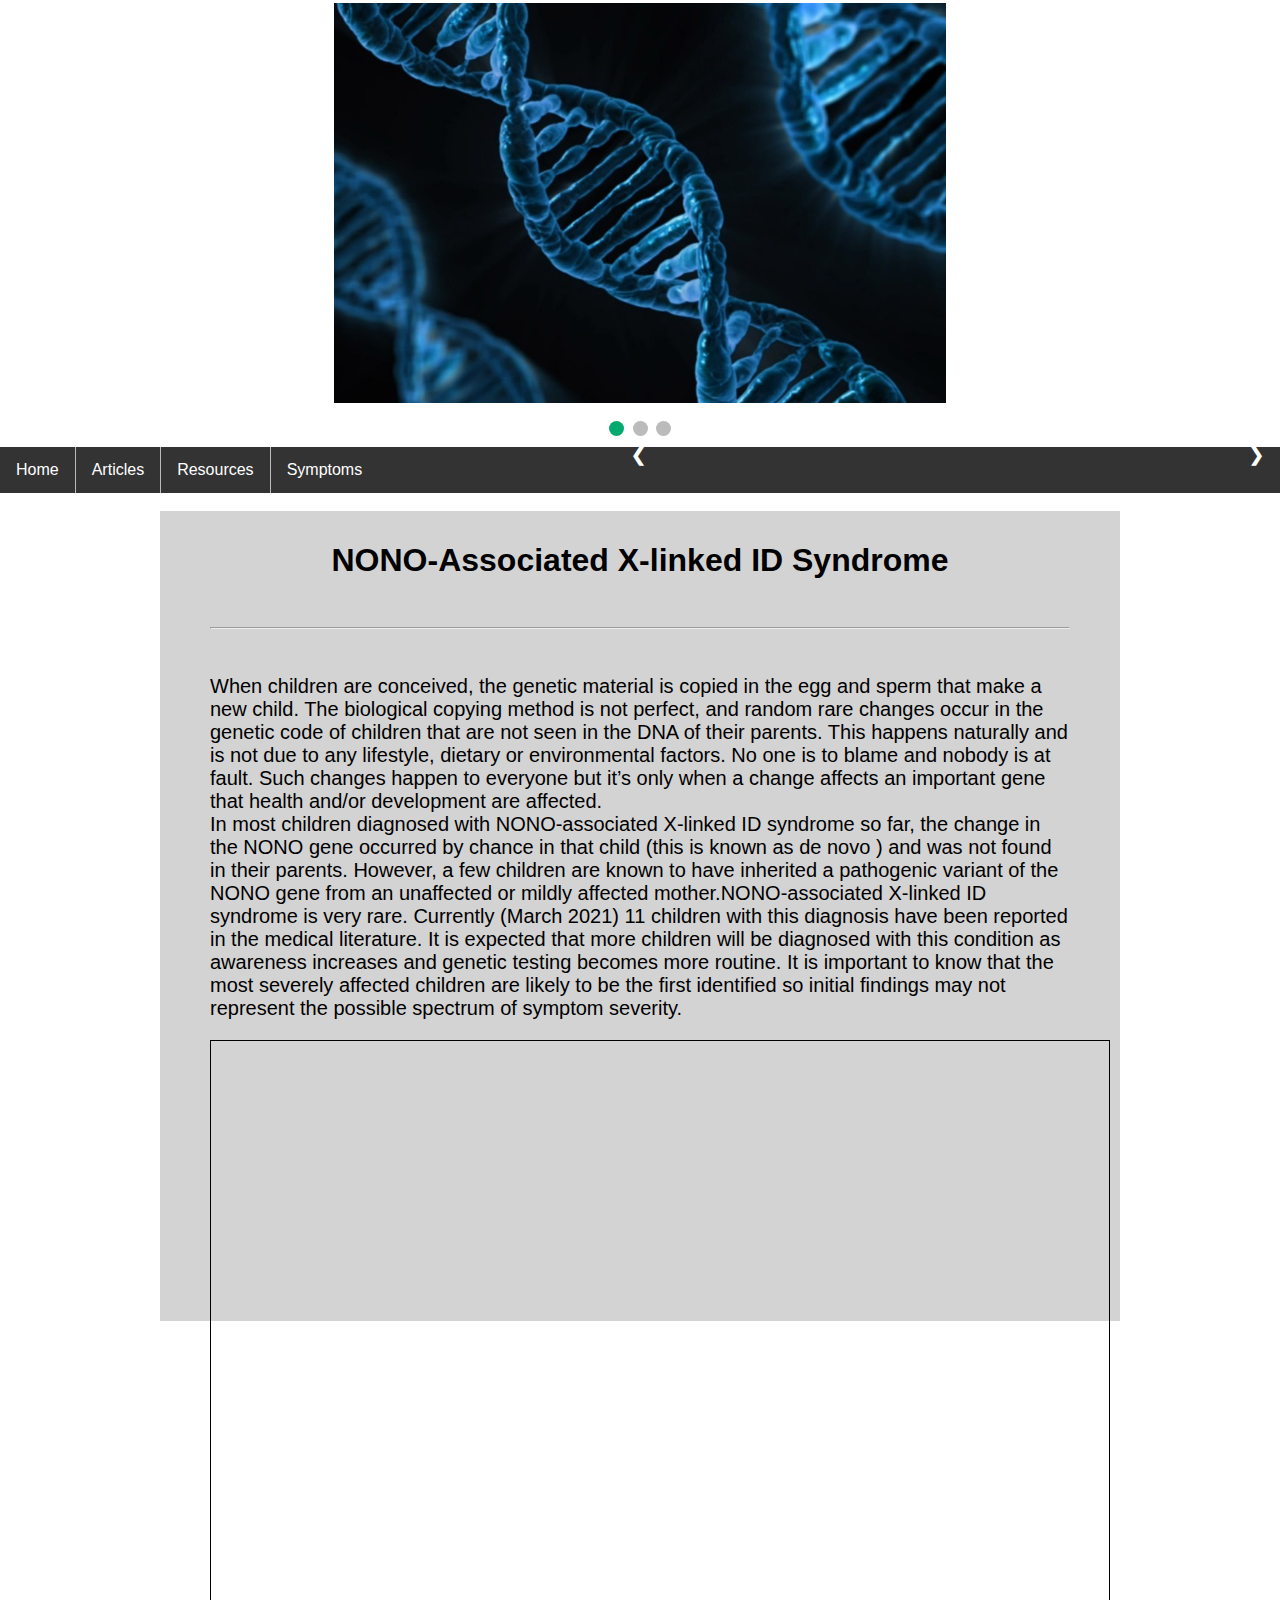
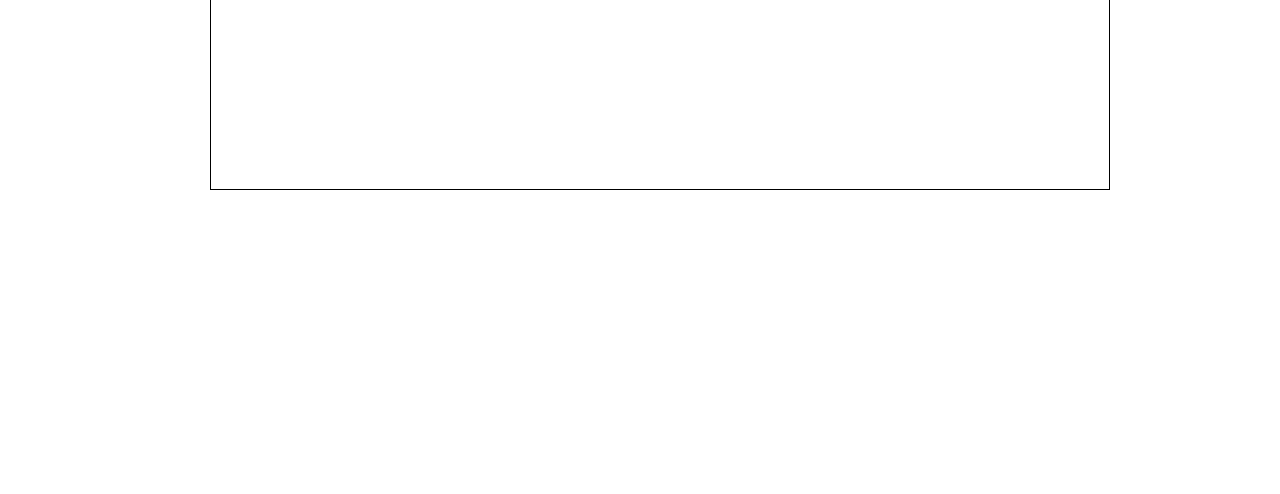
==== index.html @ 8fdeb349 "Initial commit using html instead of Blazor." ====
<!DOCTYPE html>
<html>
<head>
<title>Page Title</title>
<link rel="stylesheet" href="/css/carousel.css">
<link rel="stylesheet" href="/css/iframe.css">
<link rel="stylesheet" href="/css/navbar.css">
<style>
    table tr td {
        width: 33%;
    }

  #center-col {
    width: 75%;
        margin: auto;
        background-color: lightgray;
        padding: 10px 50px 10px 50px;
        height: 90vh;
  }

  #page-title {
    text-align: center;
  }

  .main-text {
    font-size: 20px;
  }
</style>
</head>
<body>
    <table>
        <tr>
            <td></td>
            <td>
                <div class="slideshow-container">
                    <div class="mySlides fade">
                      <img src="images/dna-helix.jpg">
                    </div>
                    
                    <div class="mySlides fade">
                      <img src="images/doctor-cartoon.jpg">
                    </div>
                    
                    <div class="mySlides fade">
                      <img src="images/nurse.jpg">
                    </div>

                    <br>
                    
                    <div style="text-align:center">
                      <span class="dot" onclick="currentSlide(1)"></span> 
                      <span class="dot" onclick="currentSlide(2)"></span> 
                      <span class="dot" onclick="currentSlide(3)"></span> 
                    </div>
                    
            </div>
            </td>
            <td></td>
        </tr>
        <tr>
            <td></td>
            <td>
                <div style="width: 50px; margin: auto;">
                    <a class="prev" onclick="plusSlides(-1)">❮</a>
                    <a class="next" onclick="plusSlides(1)">❯</a>
                </div>
            </td>
            <td></td>
        </tr>
    </table>
    <ul class="navbar">
        <li><a href="index.html">Home</a></li>
        <li><a href="pages/Articles.html">Articles</a></li>
        <li><a href="pages/Resources.html">Resources</a></li>
        <li><a href="pages/Symptoms.html">Symptoms</a></li>
    </ul>
    <br>
    <div id="center-col">
        <h1 id="page-title">NONO-Associated X-linked ID Syndrome</h1><br><hr><br>
        <p class="main-text">
            When children are conceived, the genetic material is copied in the egg and sperm that make a new child. The biological copying method is not perfect, and random rare changes occur in the genetic code of children that are not seen in the DNA of their parents. This happens naturally and is not due to any lifestyle, dietary or environmental factors. No one is to blame and nobody is at fault. Such changes happen to everyone but it’s only when a change affects an important gene that health and/or development are affected. <br />In most children diagnosed with NONO-associated X-linked ID syndrome so far, the change in the NONO gene occurred by chance in that child (this is known as de novo ) and was not found in their parents. However, a few children are known to have inherited a pathogenic variant of the NONO gene from an unaffected or mildly affected mother.NONO-associated X-linked ID syndrome is very rare. Currently (March 2021) 11 children with this diagnosis have been reported in the medical literature. It is expected that more children will be diagnosed with this condition as awareness increases and genetic testing becomes more routine. It is important to know that the most severely affected children are likely to be the first identified so initial findings may not represent the possible spectrum of symptom severity.
        </p>
        <div id="wrap">
            <iframe id="frame" src="https://www.youtube.com/embed/mjfhST8diYo?si=ylGgawLD8Bv0zbBt" title="YouTube video player" frameborder="0" allow="accelerometer; autoplay; clipboard-write; encrypted-media; gyroscope; picture-in-picture; web-share" allowfullscreen></iframe>
        </div>           
        <br />
        <br />
        <br />
    </div>

    <script>
        let slideIndex = 0;
        showSlides();

        function showSlides() {
        let i;
        let slides = document.getElementsByClassName("mySlides");
        let dots = document.getElementsByClassName("dot");
        for (i = 0; i < slides.length; i++) {
        slides[i].style.display = "none";  
        }
        slideIndex++;
        if (slideIndex > slides.length) {slideIndex = 1}    
        for (i = 0; i < dots.length; i++) {
        dots[i].className = dots[i].className.replace(" active", "");
        }
        slides[slideIndex-1].style.display = "block";  
        dots[slideIndex-1].className += " active";
        setTimeout(showSlides, 5000); // Change image every 5 seconds
        }
        </script>
</body>
</html>
---- css/carousel.css ----
* {box-sizing: border-box}
body {font-family: Verdana, sans-serif; margin:0}
.mySlides {
    display: none;
    height: 400px;
    max-height: 400px;
}
    .mySlides img {
        vertical-align: middle;
        margin: auto;
        height: 400px;
        max-height: 400px;
    }

/* Slideshow container */
.slideshow-container {
  max-width: 700px;
  position: relative;
  margin: auto;
}

/* Next & previous buttons */
.prev, .next {
  cursor: pointer;
  position: absolute;
  top: 50%;
  width: auto;
  padding: 16px;
  margin-top: -22px;
  color: white;
  font-weight: bold;
  font-size: 18px;
  transition: 0.6s ease;
  border-radius: 0 3px 3px 0;
  user-select: none;
}

/* Position the "next button" to the right */
.next {
  right: 0;
  border-radius: 3px 0 0 3px;
}

/* On hover, add a black background color with a little bit see-through */
.prev:hover, .next:hover {
  background-color: rgba(0,0,0,0.8);
}

/* Caption text */
.text {
  color: #f2f2f2;
  font-size: 15px;
  padding: 8px 12px;
  position: absolute;
  bottom: 8px;
  width: 100%;
  text-align: center;
}

/* Number text (1/3 etc) */
.numbertext {
  color: #f2f2f2;
  font-size: 12px;
  padding: 8px 12px;
  position: absolute;
  top: 0;
}

/* The dots/bullets/indicators */
.dot {
  cursor: pointer;
  height: 15px;
  width: 15px;
  margin: 0 2px;
  background-color: #bbb;
  border-radius: 50%;
  display: inline-block;
  transition: background-color 0.6s ease;
}

.active, .dot:hover {
  background-color: #717171;
}

/* Fading animation */
.fade {
  animation-name: fade;
  animation-duration: 1.5s;
}

@keyframes fade {
  from {opacity: .4} 
  to {opacity: 1}
}

/* On smaller screens, decrease text size */
@media only screen and (max-width: 300px) {
  .prev, .next,.text {font-size: 11px}
}
---- css/iframe.css ----
#wrap {
    width: 1200px;
    height: 1000px;
    padding: 0;
    overflow: hidden;
}

#frame {
    width: 1200px;
    height: 1000px;
    border: 1px solid black;
}

#frame {
    zoom: 0.75;
    -moz-transform: scale(0.75);
    -moz-transform-origin: 0 0;
}
---- css/navbar.css ----
.navbar {
    list-style-type: none;
    margin: 0;
    padding: 0;
    overflow: hidden;
    background-color: #333;
  }
  
  .navbar li {
    float: left;
    border-right:1px solid #bbb;
  }
  
  .navbar li:last-child {
    border-right: none;
  }
  
  .navbar li a {
    display: block;
    color: white;
    text-align: center;
    padding: 14px 16px;
    text-decoration: none;
  }
  
  .navbar li a:hover:not(.active) {
    background-color: #111;
  }

  .active {
    background-color: #04AA6D;
  }
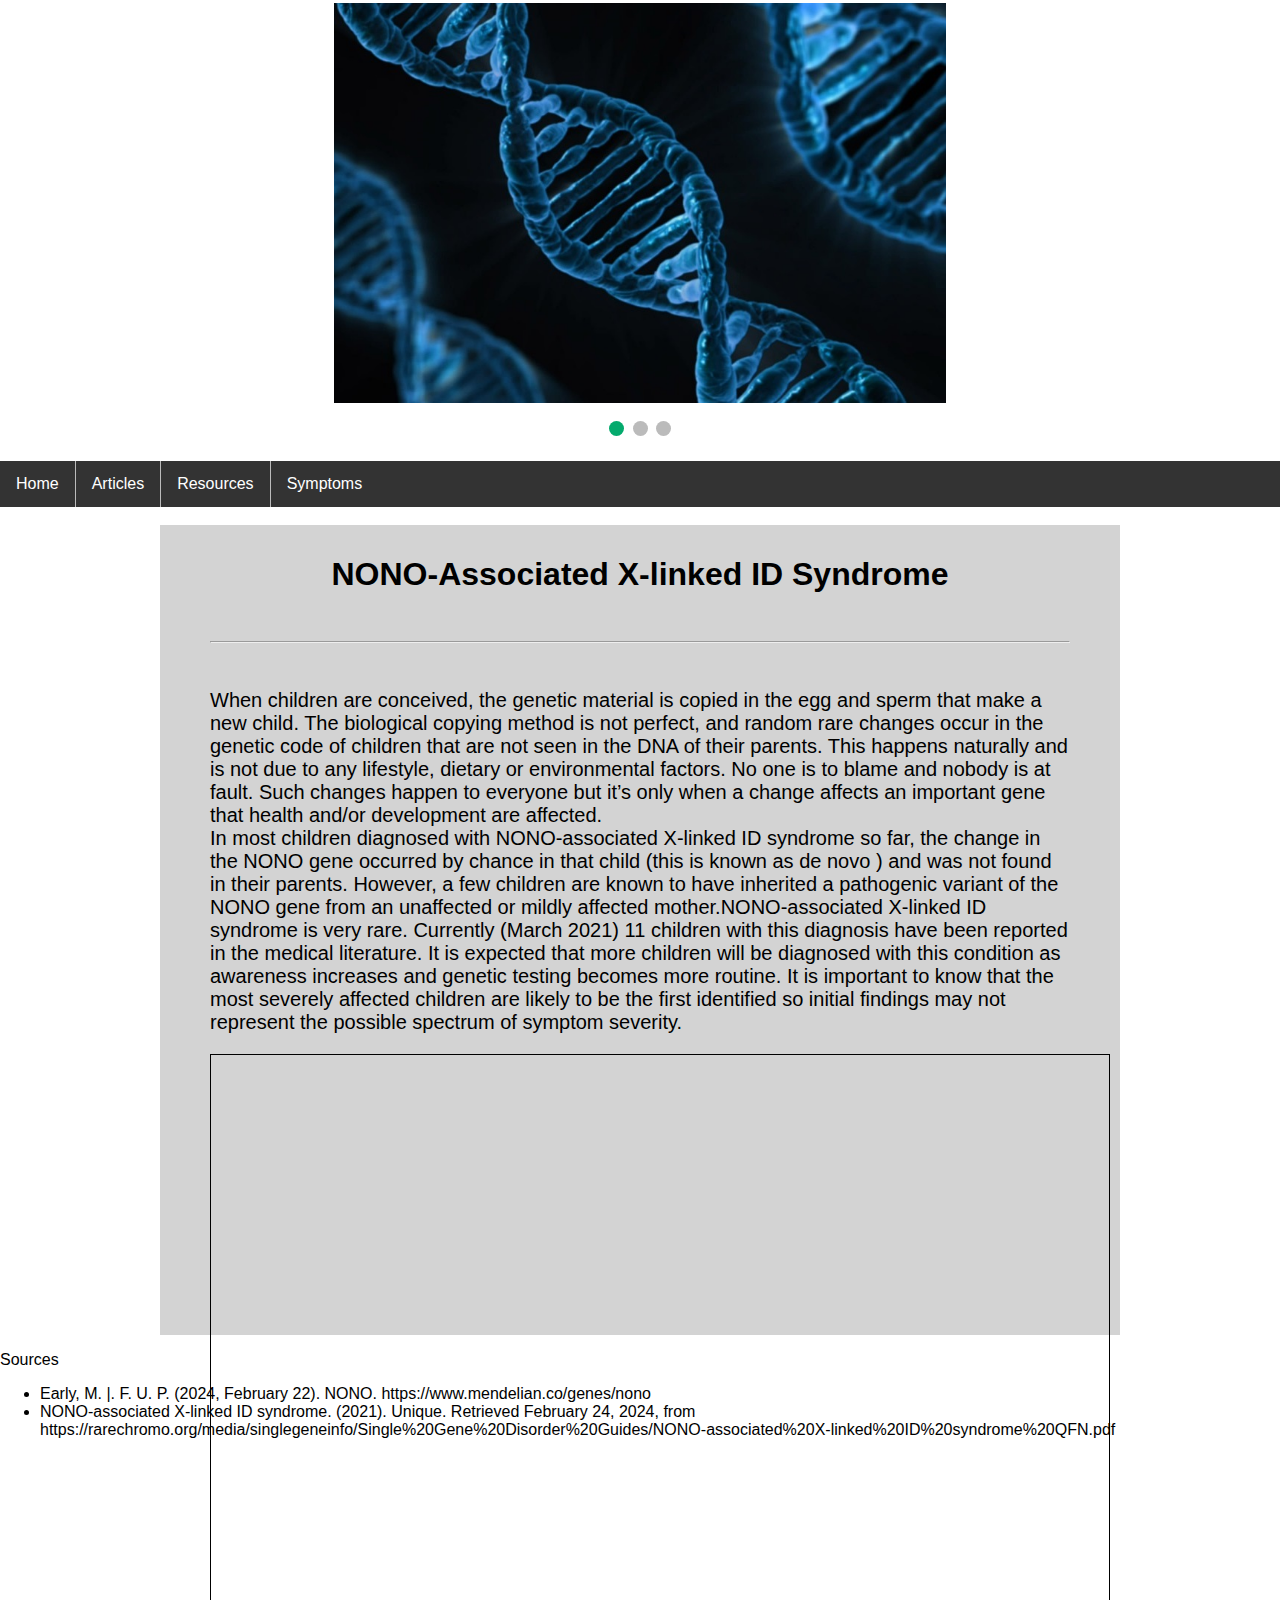
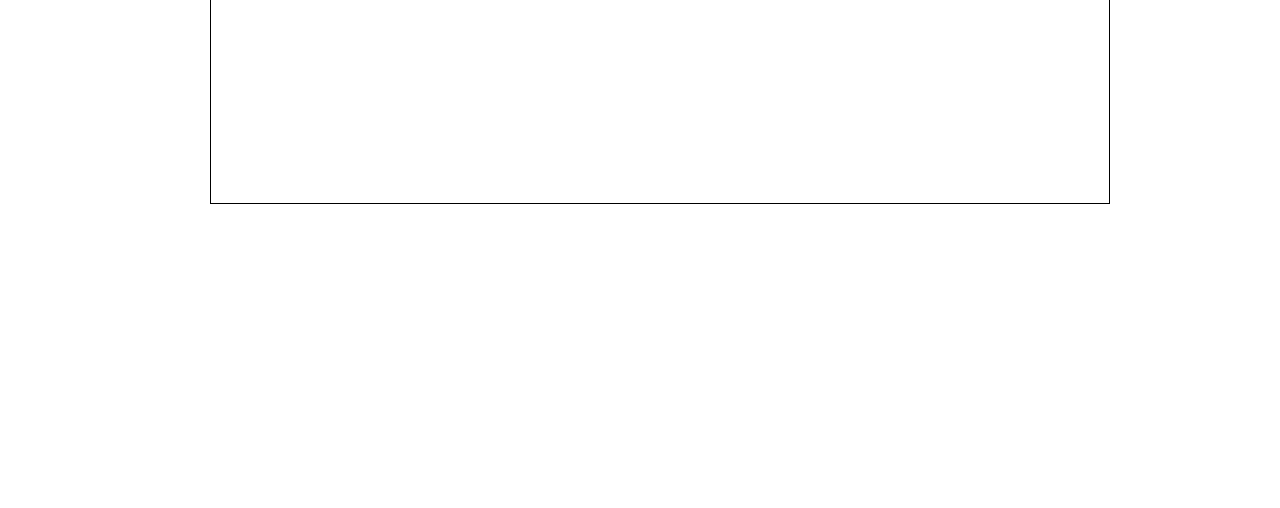
==== commit 6e8bbe1e: "Fixed relative link paths." ====
--- a/index.html
+++ b/index.html
@@ -2,9 +2,9 @@
 <html>
 <head>
 <title>Page Title</title>
-<link rel="stylesheet" href="/css/carousel.css">
-<link rel="stylesheet" href="/css/iframe.css">
-<link rel="stylesheet" href="/css/navbar.css">
+<link rel="stylesheet" href="css/carousel.css">
+<link rel="stylesheet" href="css/iframe.css">
+<link rel="stylesheet" href="css/navbar.css">
 <style>
     table tr td {
         width: 33%;
@@ -51,23 +51,13 @@
                       <span class="dot" onclick="currentSlide(1)"></span> 
                       <span class="dot" onclick="currentSlide(2)"></span> 
                       <span class="dot" onclick="currentSlide(3)"></span> 
-                    </div>
-                    
+                    </div>                   
             </div>
             </td>
             <td></td>
         </tr>
-        <tr>
-            <td></td>
-            <td>
-                <div style="width: 50px; margin: auto;">
-                    <a class="prev" onclick="plusSlides(-1)">❮</a>
-                    <a class="next" onclick="plusSlides(1)">❯</a>
-                </div>
-            </td>
-            <td></td>
-        </tr>
     </table>
+    <br>
     <ul class="navbar">
         <li><a href="index.html">Home</a></li>
         <li><a href="pages/Articles.html">Articles</a></li>
@@ -87,7 +77,13 @@
         <br />
         <br />
     </div>
-
+<footer>
+    <p>Sources</p>
+    <ul>
+        <li>Early, M. |. F. U. P. (2024, February 22). NONO. https://www.mendelian.co/genes/nono</li>
+        <li>NONO-associated X-linked ID syndrome. (2021). Unique. Retrieved February 24, 2024, from https://rarechromo.org/media/singlegeneinfo/Single%20Gene%20Disorder%20Guides/NONO-associated%20X-linked%20ID%20syndrome%20QFN.pdf</li>
+    </ul>
+</footer>
     <script>
         let slideIndex = 0;
         showSlides();
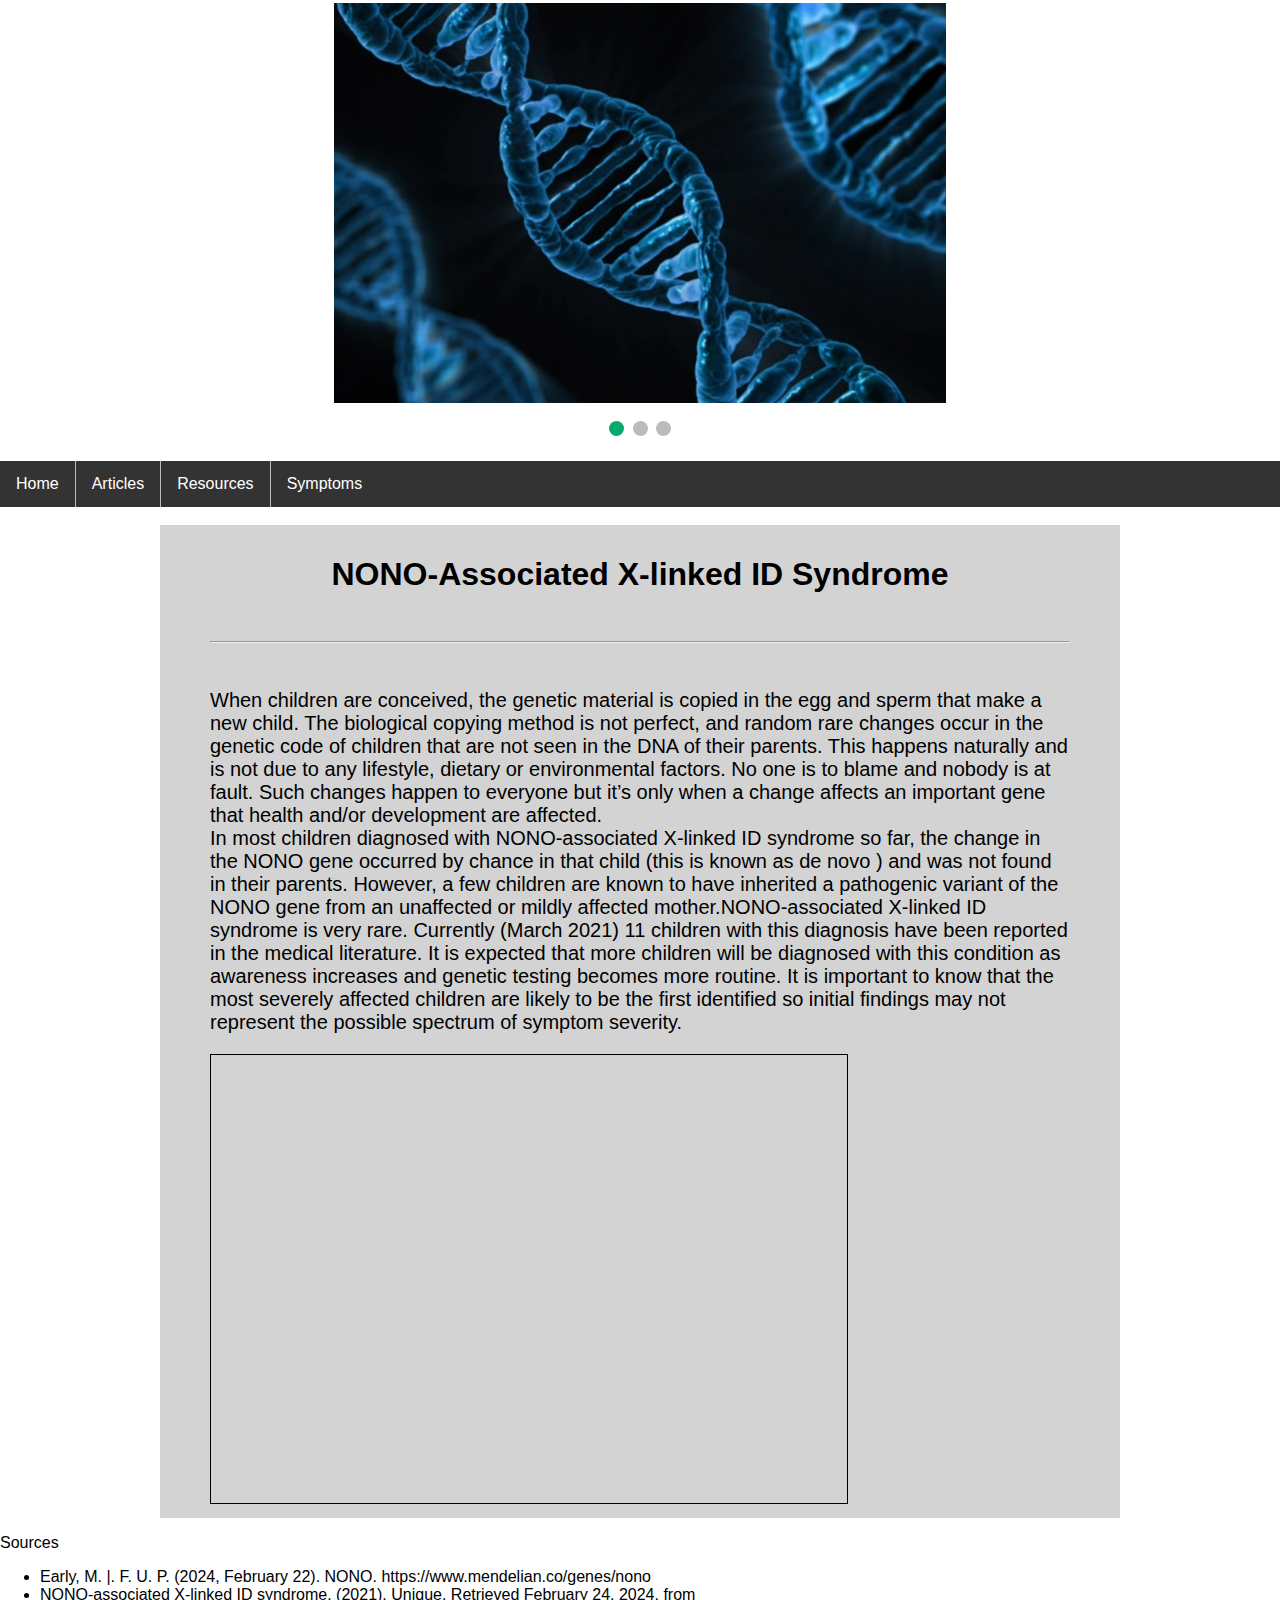
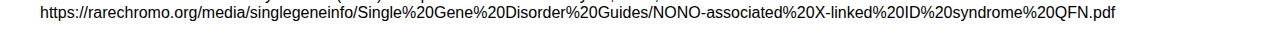
==== commit d3223070: "Moved repeated css to separate css file. Fixed formatting. Fixed iFrame flowing off div." ====
--- a/index.html
+++ b/index.html
@@ -5,30 +5,14 @@
 <link rel="stylesheet" href="css/carousel.css">
 <link rel="stylesheet" href="css/iframe.css">
 <link rel="stylesheet" href="css/navbar.css">
+<link rel="stylesheet" href="css/site.css">
 <style>
-    table tr td {
-        width: 33%;
-    }
 
-  #center-col {
-    width: 75%;
-        margin: auto;
-        background-color: lightgray;
-        padding: 10px 50px 10px 50px;
-        height: 90vh;
-  }
 
-  #page-title {
-    text-align: center;
-  }
-
-  .main-text {
-    font-size: 20px;
-  }
 </style>
 </head>
 <body>
-    <table>
+    <table id="carousel-table">
         <tr>
             <td></td>
             <td>
@@ -67,23 +51,24 @@
     <br>
     <div id="center-col">
         <h1 id="page-title">NONO-Associated X-linked ID Syndrome</h1><br><hr><br>
+    
         <p class="main-text">
             When children are conceived, the genetic material is copied in the egg and sperm that make a new child. The biological copying method is not perfect, and random rare changes occur in the genetic code of children that are not seen in the DNA of their parents. This happens naturally and is not due to any lifestyle, dietary or environmental factors. No one is to blame and nobody is at fault. Such changes happen to everyone but it’s only when a change affects an important gene that health and/or development are affected. <br />In most children diagnosed with NONO-associated X-linked ID syndrome so far, the change in the NONO gene occurred by chance in that child (this is known as de novo ) and was not found in their parents. However, a few children are known to have inherited a pathogenic variant of the NONO gene from an unaffected or mildly affected mother.NONO-associated X-linked ID syndrome is very rare. Currently (March 2021) 11 children with this diagnosis have been reported in the medical literature. It is expected that more children will be diagnosed with this condition as awareness increases and genetic testing becomes more routine. It is important to know that the most severely affected children are likely to be the first identified so initial findings may not represent the possible spectrum of symptom severity.
         </p>
         <div id="wrap">
-            <iframe id="frame" src="https://www.youtube.com/embed/mjfhST8diYo?si=ylGgawLD8Bv0zbBt" title="YouTube video player" frameborder="0" allow="accelerometer; autoplay; clipboard-write; encrypted-media; gyroscope; picture-in-picture; web-share" allowfullscreen></iframe>
-        </div>           
-        <br />
-        <br />
-        <br />
+          <iframe id="frame" src="https://www.youtube.com/embed/mjfhST8diYo?si=ylGgawLD8Bv0zbBt" title="YouTube video player" frameborder="0" allow="accelerometer; autoplay; clipboard-write; encrypted-media; gyroscope; picture-in-picture; web-share" allowfullscreen></iframe>
+      </div>  
+
     </div>
-<footer>
-    <p>Sources</p>
-    <ul>
-        <li>Early, M. |. F. U. P. (2024, February 22). NONO. https://www.mendelian.co/genes/nono</li>
-        <li>NONO-associated X-linked ID syndrome. (2021). Unique. Retrieved February 24, 2024, from https://rarechromo.org/media/singlegeneinfo/Single%20Gene%20Disorder%20Guides/NONO-associated%20X-linked%20ID%20syndrome%20QFN.pdf</li>
-    </ul>
-</footer>
+<div>
+  <p>Sources</p>
+  <ul>
+      <li>Early, M. |. F. U. P. (2024, February 22). NONO. https://www.mendelian.co/genes/nono</li>
+      <li>NONO-associated X-linked ID syndrome. (2021). Unique. Retrieved February 24, 2024, from https://rarechromo.org/media/singlegeneinfo/Single%20Gene%20Disorder%20Guides/NONO-associated%20X-linked%20ID%20syndrome%20QFN.pdf</li>
+  </ul>
+</div>
+
+
     <script>
         let slideIndex = 0;
         showSlides();
--- a/css/carousel.css
+++ b/css/carousel.css
@@ -96,4 +96,8 @@
 /* On smaller screens, decrease text size */
 @media only screen and (max-width: 300px) {
   .prev, .next,.text {font-size: 11px}
-}+}
+
+#carousel-table tr td {
+  width: 33%;
+}
--- a/css/iframe.css
+++ b/css/iframe.css
@@ -1,14 +1,16 @@
 #wrap {
-    width: 1200px;
-    height: 1000px;
+    max-height: 600px;
+    width: 850px;
     padding: 0;
     overflow: hidden;
+
 }
 
-#frame {
-    width: 1200px;
-    height: 1000px;
+#frame { 
+    height: 600px;
+    width: 850px;
     border: 1px solid black;
+    display: inline;
 }
 
 #frame {
--- a/css/site.css
+++ b/css/site.css
@@ -0,0 +1,25 @@
+#center-col {
+    width: 75%;
+    margin: auto;
+    background-color: lightgray;
+    padding: 10px 50px 10px 50px;
+    overflow: hidden;
+  }
+
+  #page-title {
+    text-align: center;
+  }
+
+  .main-text {
+    font-size: 20px;
+  }
+/* Image wrap */
+  .square img {
+    float: left;
+    margin: 10px;
+}
+
+.square p {
+    text-align: justify;
+    font-size: 25px;
+}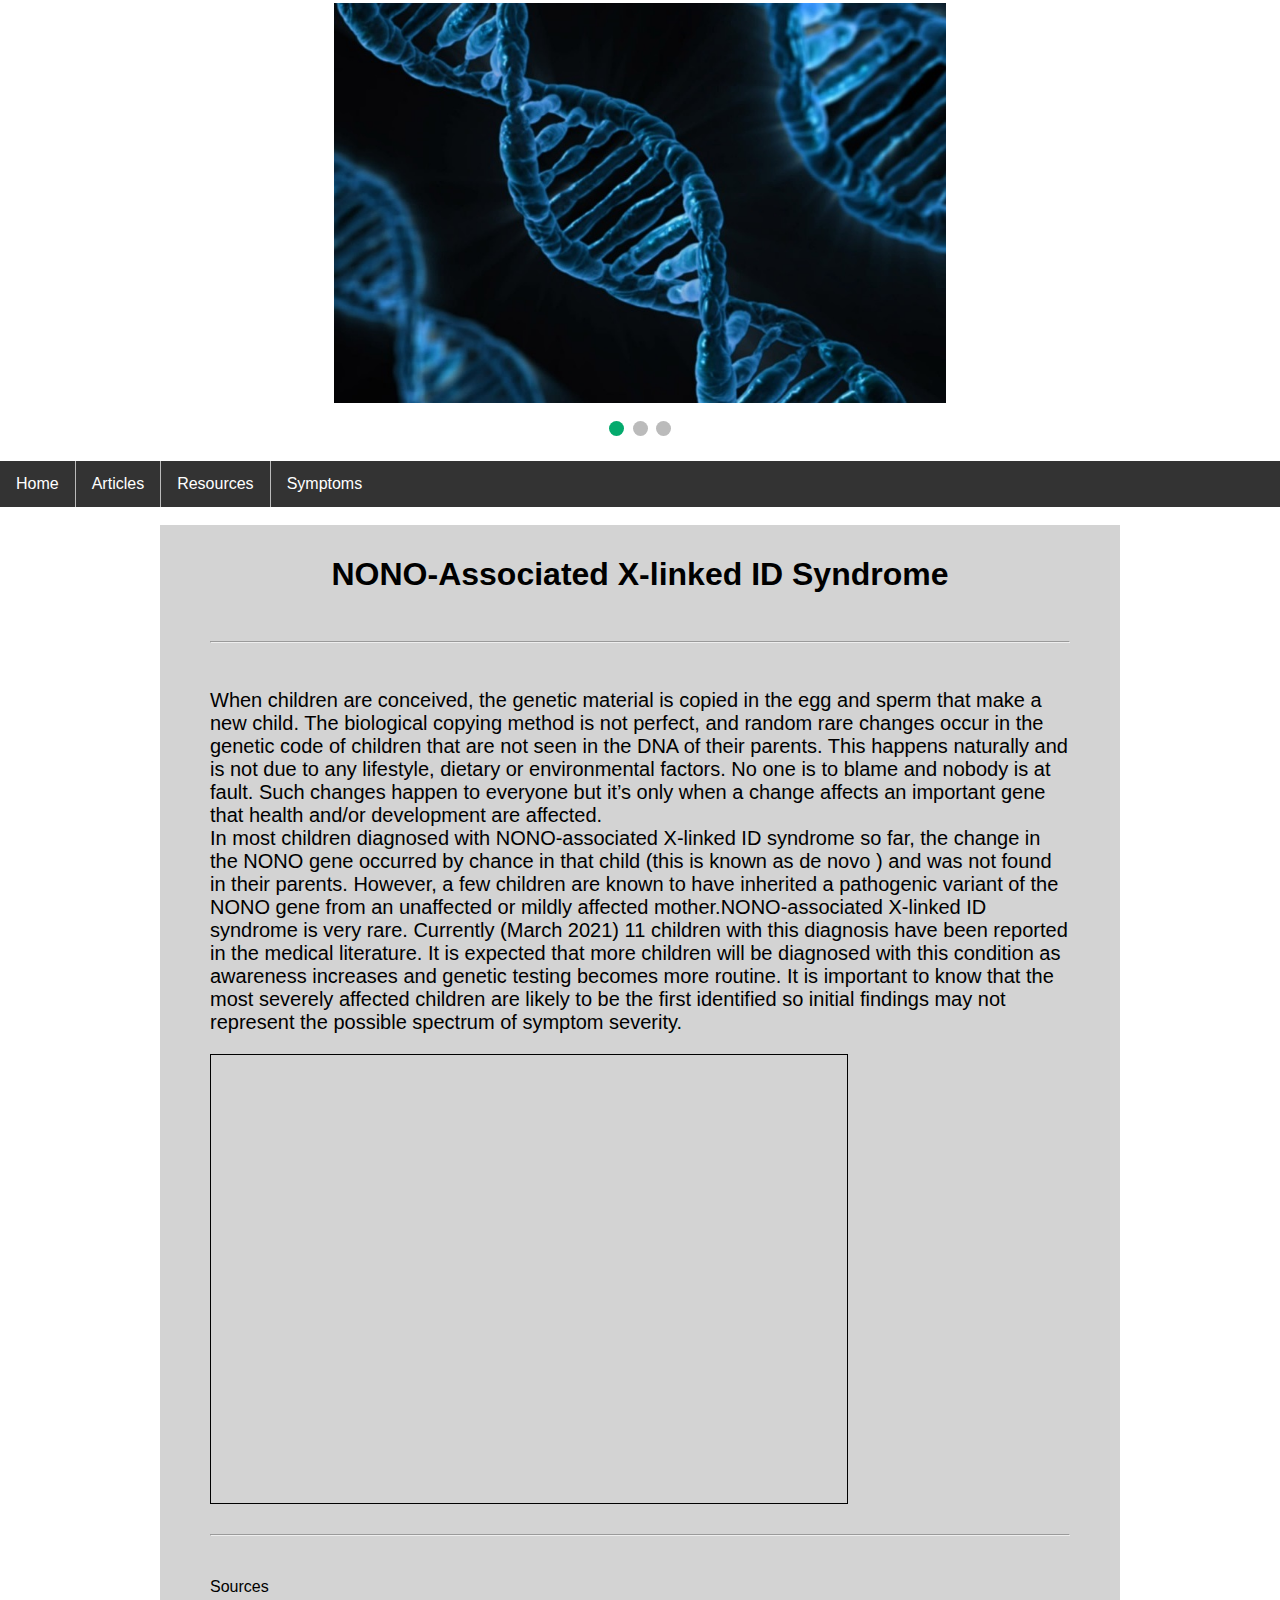
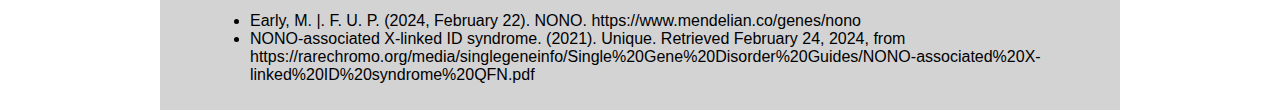
==== commit 954926b3: "Fixed pages showing wrong title. Moved repeated JS script into main.js. Made image carousel, navbar " ====
--- a/index.html
+++ b/index.html
@@ -1,13 +1,15 @@
 <!DOCTYPE html>
 <html>
 <head>
-<title>Page Title</title>
+<title>NONO-Associated X-linked ID Syndrome - Home</title>
 <link rel="stylesheet" href="css/carousel.css">
 <link rel="stylesheet" href="css/iframe.css">
 <link rel="stylesheet" href="css/navbar.css">
 <link rel="stylesheet" href="css/site.css">
 <style>
-
+#carousel-table tr td {
+  width: 33%;
+}
 
 </style>
 </head>
@@ -58,17 +60,16 @@
         <div id="wrap">
           <iframe id="frame" src="https://www.youtube.com/embed/mjfhST8diYo?si=ylGgawLD8Bv0zbBt" title="YouTube video player" frameborder="0" allow="accelerometer; autoplay; clipboard-write; encrypted-media; gyroscope; picture-in-picture; web-share" allowfullscreen></iframe>
       </div>  
-
+      <br><hr><br>
+<p>Sources</p>
+<ul>
+    <li>Early, M. |. F. U. P. (2024, February 22). NONO. https://www.mendelian.co/genes/nono</li>
+    <li>NONO-associated X-linked ID syndrome. (2021). Unique. Retrieved February 24, 2024, from https://rarechromo.org/media/singlegeneinfo/Single%20Gene%20Disorder%20Guides/NONO-associated%20X-linked%20ID%20syndrome%20QFN.pdf</li>
+</ul>
     </div>
 <div>
-  <p>Sources</p>
-  <ul>
-      <li>Early, M. |. F. U. P. (2024, February 22). NONO. https://www.mendelian.co/genes/nono</li>
-      <li>NONO-associated X-linked ID syndrome. (2021). Unique. Retrieved February 24, 2024, from https://rarechromo.org/media/singlegeneinfo/Single%20Gene%20Disorder%20Guides/NONO-associated%20X-linked%20ID%20syndrome%20QFN.pdf</li>
-  </ul>
+
 </div>
-
-
     <script>
         let slideIndex = 0;
         showSlides();
--- a/css/carousel.css
+++ b/css/carousel.css
@@ -98,6 +98,7 @@
   .prev, .next,.text {font-size: 11px}
 }
 
-#carousel-table tr td {
+/* Needs to be on each page otherwise doesn't work when running live on github pages */
+/* #carousel-table tr td {
   width: 33%;
-}
+} */
